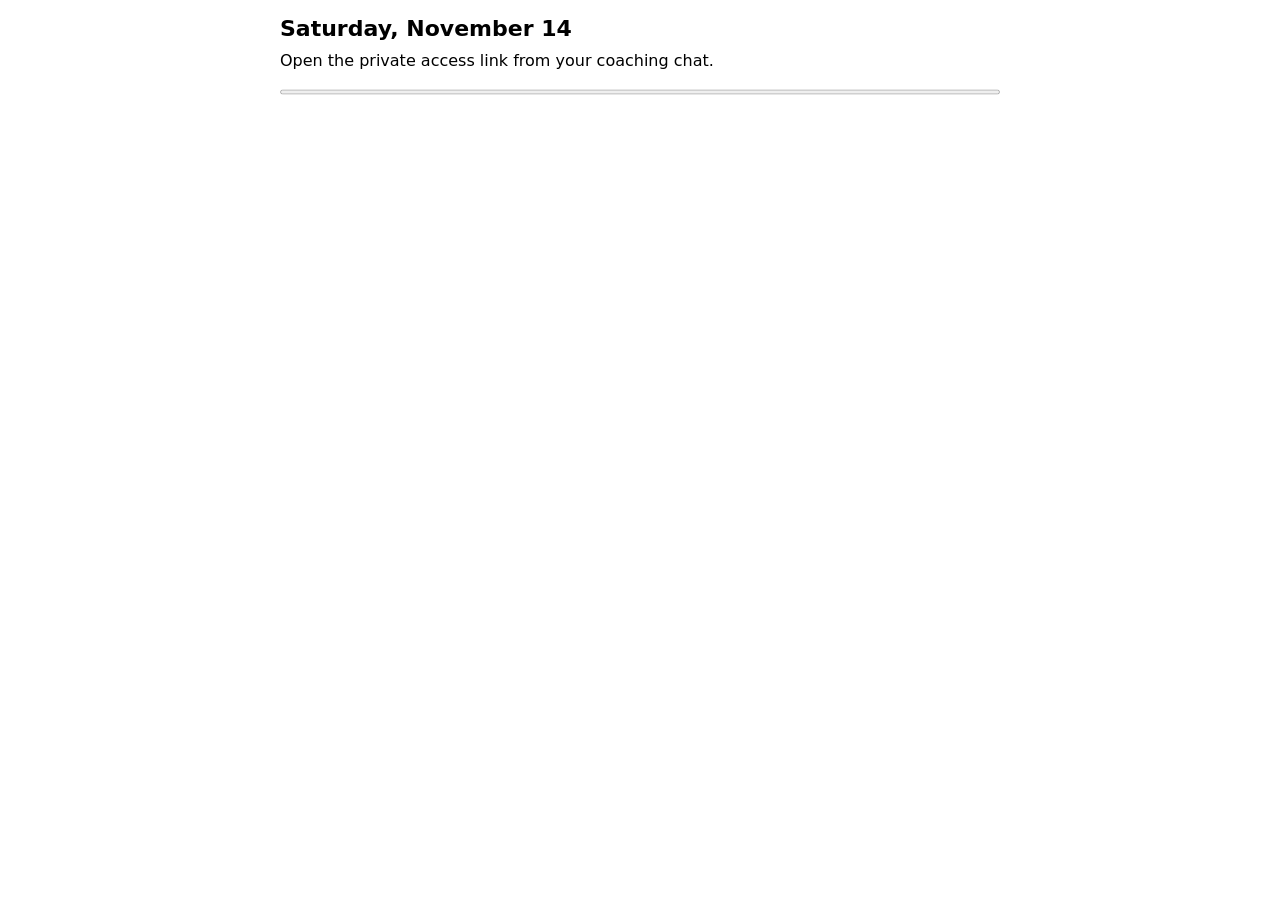
==== fitness/index.html @ cc11d45a "Add shared workout checklist with authenticated remote saves" ====
<!doctype html>
<html lang="en"><head><meta charset="utf-8"><meta name="viewport" content="width=device-width,initial-scale=1"><meta name="referrer" content="no-referrer"><title>Workout tracker</title>
<style>
:root{color-scheme:light dark;font-family:system-ui,sans-serif;color:var(--foreground,CanvasText);background:transparent}body{margin:0}main{max-width:720px;margin:auto;padding:16px}h1{font-size:22px;margin:0 0 8px}h2{font-size:18px;margin:0 0 8px}p{margin:6px 0;line-height:1.5}.muted{opacity:.7}section{padding:20px 0;border-bottom:1px solid color-mix(in srgb,currentColor 18%,transparent)}.set{display:grid;grid-template-columns:90px minmax(0,1fr) minmax(0,1fr);gap:14px;align-items:end;margin-top:14px}.done{display:flex;align-items:center;gap:8px;min-height:44px;white-space:nowrap}label.field{display:grid;gap:6px;font-size:14px}input[type=number]{box-sizing:border-box;width:100%;min-width:0;min-height:44px;font:inherit;font-size:16px;padding:8px;border:1px solid color-mix(in srgb,currentColor 25%,transparent);border-radius:6px;background:transparent;color:inherit}input[type=checkbox]{width:23px;height:23px;margin:0;accent-color:var(--primary,Highlight)}progress{width:100%;height:10px;accent-color:var(--primary,Highlight)}#connection{min-height:24px}button{font:inherit;padding:10px} @media(max-width:360px){main{padding:10px}.set{grid-template-columns:80px minmax(0,1fr) minmax(0,1fr);gap:8px}}
</style></head><body><main>
<h1>Saturday, November 14</h1><p id="connection" role="status">Connecting to saved workout…</p><p id="progress-text"></p><progress id="progress" value="0" max="20" aria-label="Required workout steps completed"></progress><div id="exercises"></div>
</main><script>
let state;let pending=0;let saving=Promise.resolve();let api='';let access='';
const container=document.getElementById('exercises');const status=document.getElementById('connection');
async function connect(){
 try{
  const fragment=new URLSearchParams(location.hash.slice(1));
  access=fragment.get('key')||localStorage.getItem('fitness-access-key')||'';
  if(!access){status.textContent='Open the private access link from your coaching chat.';return}
  localStorage.setItem('fitness-access-key',access);
  if(location.hostname==='localhost'||location.hostname==='127.0.0.1')api=location.origin;
  else{const response=await fetch('connection.json?v='+Date.now(),{cache:'no-store'});if(!response.ok)throw Error();const config=await response.json();const url=new URL(config.api);if(url.protocol!=='https:'||!url.hostname.endsWith('.trycloudflare.com'))throw Error();api=url.origin}
  await refresh();
 }catch(e){status.textContent='Cannot connect. Ask your coach to check the save endpoint.'}
}
function render(next){state=next;container.replaceChildren();let done=0,total=0;
for(const exercise of state.exercises){const section=document.createElement('section');const title=document.createElement('h2');title.textContent=exercise.name;section.append(title);for(const text of [exercise.plan,exercise.cue]){const p=document.createElement('p');p.textContent=text;section.append(p)}
exercise.sets.forEach((set,index)=>{if(!exercise.optional){total++;if(set.done)done++}const row=document.createElement('div');row.className='set';const label=document.createElement('label');label.className='done';const check=document.createElement('input');check.type='checkbox';check.checked=set.done;check.setAttribute('aria-label',exercise.name+' set '+(index+1)+' completed');check.onchange=()=>save(exercise.id,index,'done',check.checked);label.append(check,document.createTextNode(exercise.sets.length===1?'Done':'Set '+(index+1)));row.append(label);
if(exercise.strength){for(const [key,caption] of [['weight',exercise.perHand?'Lb / hand':'Weight (lb)'],['reps','Actual reps']]){const field=document.createElement('label');field.className='field';field.textContent=caption;const input=document.createElement('input');input.type='number';input.min=0;input.step=key==='weight'?.5:1;input.value=set[key]??'';input.placeholder='—';input.setAttribute('aria-label',exercise.name+' set '+(index+1)+' '+caption);input.onchange=()=>save(exercise.id,index,key,input.value===''?null:Number(input.value));field.append(input);row.append(field)}}section.append(row)});container.append(section)}document.getElementById('progress-text').textContent=done+' / '+total+' required steps complete';const p=document.getElementById('progress');p.max=total;p.value=done;}
function save(exercise,index,key,value){pending++;status.textContent='Saving…';saving=saving.catch(()=>{}).then(async()=>{const response=await fetch(api+'/api/state',{method:'PATCH',headers:{'Content-Type':'application/json','Authorization':'Bearer '+access},body:JSON.stringify({exercise,set:index,fields:{[key]:value}})});if(!response.ok)throw Error('Save failed');const next=await response.json();pending--;if(!pending){if(document.activeElement?.tagName!=='INPUT'&&(!state||next.revision>=state.revision))render(next);status.textContent='Saved · revision '+next.revision}}).catch(()=>{pending--;status.textContent='Not saved. Check connection and change the field again.'});}
async function refresh(){if(!api||!access||pending||document.activeElement?.tagName==='INPUT')return;try{const response=await fetch(api+'/api/state',{cache:'no-store',headers:{Authorization:'Bearer '+access}});if(!response.ok)throw Error();const next=await response.json();if(pending||document.activeElement?.tagName==='INPUT')return;if(!state||next.revision>state.revision)render(next);status.textContent='Saved · revision '+next.revision}catch(e){status.textContent='Connection unavailable · changes cannot be saved'}}
connect();setInterval(refresh,3000);window.addEventListener('focus',refresh);
</script></body></html>
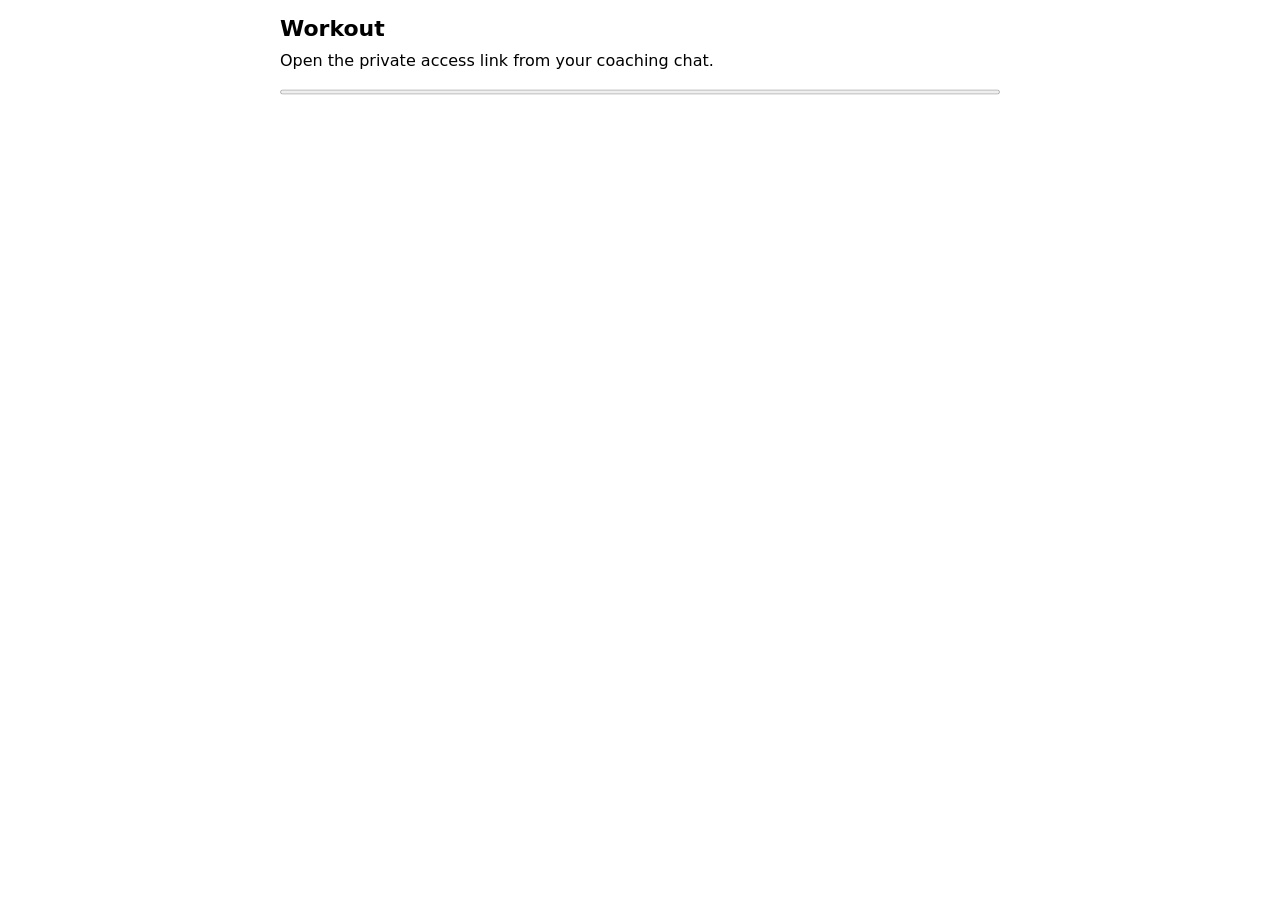
==== commit 270749f7: "Add persistent workout timer and dated session tracking" ====
--- a/fitness/index.html
+++ b/fitness/index.html
@@ -3,7 +3,9 @@
 <style>
 :root{color-scheme:light dark;font-family:system-ui,sans-serif;color:var(--foreground,CanvasText);background:transparent}body{margin:0}main{max-width:720px;margin:auto;padding:16px}h1{font-size:22px;margin:0 0 8px}h2{font-size:18px;margin:0 0 8px}p{margin:6px 0;line-height:1.5}.muted{opacity:.7}section{padding:20px 0;border-bottom:1px solid color-mix(in srgb,currentColor 18%,transparent)}.set{display:grid;grid-template-columns:90px minmax(0,1fr) minmax(0,1fr);gap:14px;align-items:end;margin-top:14px}.done{display:flex;align-items:center;gap:8px;min-height:44px;white-space:nowrap}label.field{display:grid;gap:6px;font-size:14px}input[type=number]{box-sizing:border-box;width:100%;min-width:0;min-height:44px;font:inherit;font-size:16px;padding:8px;border:1px solid color-mix(in srgb,currentColor 25%,transparent);border-radius:6px;background:transparent;color:inherit}input[type=checkbox]{width:23px;height:23px;margin:0;accent-color:var(--primary,Highlight)}progress{width:100%;height:10px;accent-color:var(--primary,Highlight)}#connection{min-height:24px}button{font:inherit;padding:10px} @media(max-width:360px){main{padding:10px}.set{grid-template-columns:80px minmax(0,1fr) minmax(0,1fr);gap:8px}}
 </style></head><body><main>
-<h1>Saturday, November 14</h1><p id="connection" role="status">Connecting to saved workout…</p><p id="progress-text"></p><progress id="progress" value="0" max="20" aria-label="Required workout steps completed"></progress><div id="exercises"></div>
+<h1 id="session-date">Workout</h1><p id="connection" role="status">Connecting to saved workout…</p>
+<section id="timer-panel" hidden><p>Session time</p><p id="timer-clock" style="font-size:32px;font-variant-numeric:tabular-nums">10:00</p><div style="display:flex;gap:10px;flex-wrap:wrap"><button id="timer-toggle" type="button">Pause timer</button><button id="finish" type="button">Finish session</button></div><p id="session-status" class="muted"></p></section>
+<p id="progress-text"></p><progress id="progress" value="0" max="20" aria-label="Required workout steps completed"></progress><div id="exercises"></div>
 </main><script>
 let state;let pending=0;let saving=Promise.resolve();let api='';let access='';
 const container=document.getElementById('exercises');const status=document.getElementById('connection');
@@ -19,10 +21,18 @@
  }catch(e){status.textContent='Cannot connect. Ask your coach to check the save endpoint.'}
 }
 function render(next){state=next;container.replaceChildren();let done=0,total=0;
+document.getElementById('session-date').textContent=new Date(state.date+'T12:00:00').toLocaleDateString('en-US',{weekday:'long',month:'long',day:'numeric'});
+document.getElementById('timer-panel').hidden=!state.timer;updateTimer();
 for(const exercise of state.exercises){const section=document.createElement('section');const title=document.createElement('h2');title.textContent=exercise.name;section.append(title);for(const text of [exercise.plan,exercise.cue]){const p=document.createElement('p');p.textContent=text;section.append(p)}
 exercise.sets.forEach((set,index)=>{if(!exercise.optional){total++;if(set.done)done++}const row=document.createElement('div');row.className='set';const label=document.createElement('label');label.className='done';const check=document.createElement('input');check.type='checkbox';check.checked=set.done;check.setAttribute('aria-label',exercise.name+' set '+(index+1)+' completed');check.onchange=()=>save(exercise.id,index,'done',check.checked);label.append(check,document.createTextNode(exercise.sets.length===1?'Done':'Set '+(index+1)));row.append(label);
-if(exercise.strength){for(const [key,caption] of [['weight',exercise.perHand?'Lb / hand':'Weight (lb)'],['reps','Actual reps']]){const field=document.createElement('label');field.className='field';field.textContent=caption;const input=document.createElement('input');input.type='number';input.min=0;input.step=key==='weight'?.5:1;input.value=set[key]??'';input.placeholder='—';input.setAttribute('aria-label',exercise.name+' set '+(index+1)+' '+caption);input.onchange=()=>save(exercise.id,index,key,input.value===''?null:Number(input.value));field.append(input);row.append(field)}}section.append(row)});container.append(section)}document.getElementById('progress-text').textContent=done+' / '+total+' required steps complete';const p=document.getElementById('progress');p.max=total;p.value=done;}
-function save(exercise,index,key,value){pending++;status.textContent='Saving…';saving=saving.catch(()=>{}).then(async()=>{const response=await fetch(api+'/api/state',{method:'PATCH',headers:{'Content-Type':'application/json','Authorization':'Bearer '+access},body:JSON.stringify({exercise,set:index,fields:{[key]:value}})});if(!response.ok)throw Error('Save failed');const next=await response.json();pending--;if(!pending){if(document.activeElement?.tagName!=='INPUT'&&(!state||next.revision>=state.revision))render(next);status.textContent='Saved · revision '+next.revision}}).catch(()=>{pending--;status.textContent='Not saved. Check connection and change the field again.'});}
+const fields=exercise.strength?[['weight',exercise.perHand?'Lb / hand':'Weight (lb)'],['reps','Actual reps']]:exercise.metrics||[];
+for(const [key,caption] of fields){const field=document.createElement('label');field.className='field';field.textContent=caption;const input=document.createElement('input');input.type='number';input.min=0;input.step=key==='reps'?1:'any';input.value=set[key]??'';input.placeholder='—';input.setAttribute('aria-label',exercise.name+' set '+(index+1)+' '+caption);input.onchange=()=>save(exercise.id,index,key,input.value===''?null:Number(input.value));field.append(input);row.append(field)}section.append(row)});container.append(section)}document.getElementById('progress-text').textContent=done+' / '+total+' required steps complete';const p=document.getElementById('progress');p.max=total;p.value=done;}
+function persist(path,change){pending++;status.textContent='Saving…';saving=saving.catch(()=>{}).then(async()=>{const response=await fetch(api+path,{method:'PATCH',headers:{'Content-Type':'application/json','Authorization':'Bearer '+access},body:JSON.stringify({sessionId:state.sessionId,...change})});if(!response.ok)throw Error(response.status===409?'Session changed. Reload the tracker.':'Not saved. Check connection and change the field again.');const next=await response.json();pending--;if(!pending){if(document.activeElement?.tagName!=='INPUT'&&(!state||next.revision>=state.revision))render(next);status.textContent='Saved · revision '+next.revision}}).catch(error=>{pending--;status.textContent=error.message});}
+function save(exercise,index,key,value){persist('/api/state',{exercise,set:index,fields:{[key]:value}})}
+function updateTimer(){if(!state?.timer)return;const timer=state.timer;let seconds=Math.floor(timer.elapsedSeconds+(timer.runningSince===null?0:Math.max(0,Date.now()/1000-timer.runningSince)));const hours=Math.floor(seconds/3600);const minutes=Math.floor(seconds/60)%60;seconds%=60;document.getElementById('timer-clock').textContent=(hours?hours+':':'')+String(minutes).padStart(2,'0')+':'+String(seconds).padStart(2,'0');document.getElementById('timer-toggle').textContent=timer.runningSince===null?'Resume timer':'Pause timer';document.getElementById('session-status').textContent=state.finishedAt?'Session finished. Tell your coach you are done for a recap.':timer.runningSince===null?'Timer paused':'Timer running · includes your 10-minute warmup';}
+document.getElementById('timer-toggle').onclick=()=>persist('/api/timer',{action:state.timer.runningSince===null?'resume':'pause'});
+document.getElementById('finish').onclick=()=>persist('/api/timer',{action:'finish'});
+setInterval(updateTimer,1000);
 async function refresh(){if(!api||!access||pending||document.activeElement?.tagName==='INPUT')return;try{const response=await fetch(api+'/api/state',{cache:'no-store',headers:{Authorization:'Bearer '+access}});if(!response.ok)throw Error();const next=await response.json();if(pending||document.activeElement?.tagName==='INPUT')return;if(!state||next.revision>state.revision)render(next);status.textContent='Saved · revision '+next.revision}catch(e){status.textContent='Connection unavailable · changes cannot be saved'}}
 connect();setInterval(refresh,3000);window.addEventListener('focus',refresh);
 </script></body></html>
